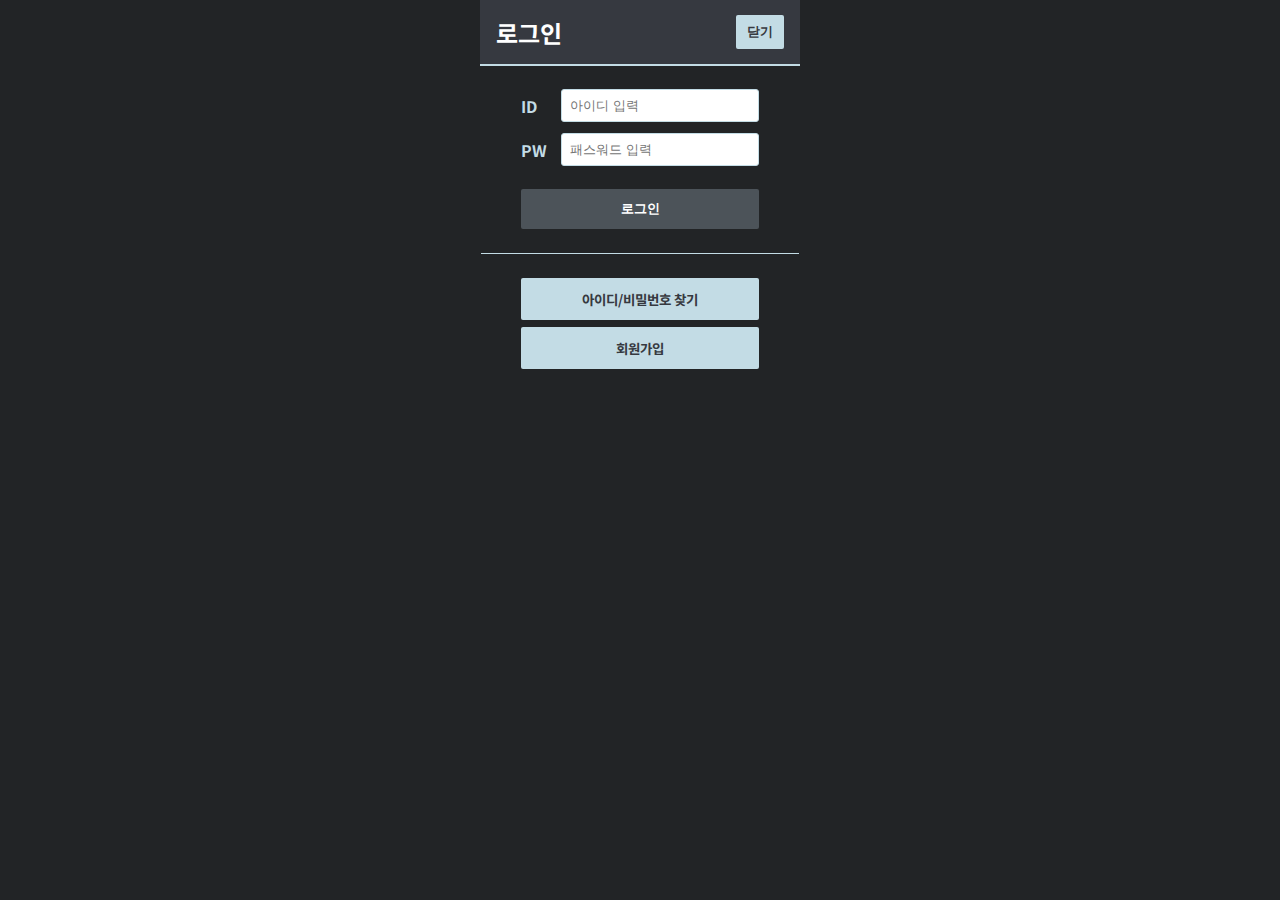
==== login.html @ 4ca1d776 "Add files via upload" ====
<!DOCTYPE html>
<html lang="en">

<head>
    <meta charset="UTF-8">
    <meta http-equiv="X-UA-Compatible" content="IE=edge">
    <meta name="viewport" content="width=device-width, initial-scale=1.0">
    <title>로그인</title>
    <style>
        @import url(css/index.css);
    </style>
</head>

<body>

    <div class="loginscreen">
        <div class="login">
            <div class="loginheader">
                <h2>로그인</h2>
                <button onclick="window.open('','_self').close()">닫기</button>
            </div>
            <div class="loginmain">
                <form class="loginForm">
                    <p>
                        <label>ID</label>
                        <input type="text" placeholder="아이디 입력">
                    </p>
                    <p>
                        <label>PW</label>
                        <input type="password" placeholder="패스워드 입력">
                    </p>
                    <button class="button buttoninv">로그인</button>
                </form>
                <p class="toplink">
                    <a class="button">아이디/비밀번호 찾기</a>
                    <a class="button">회원가입</a>
                </p>
            </div>
        </div>
    </div>
</body>

</html>
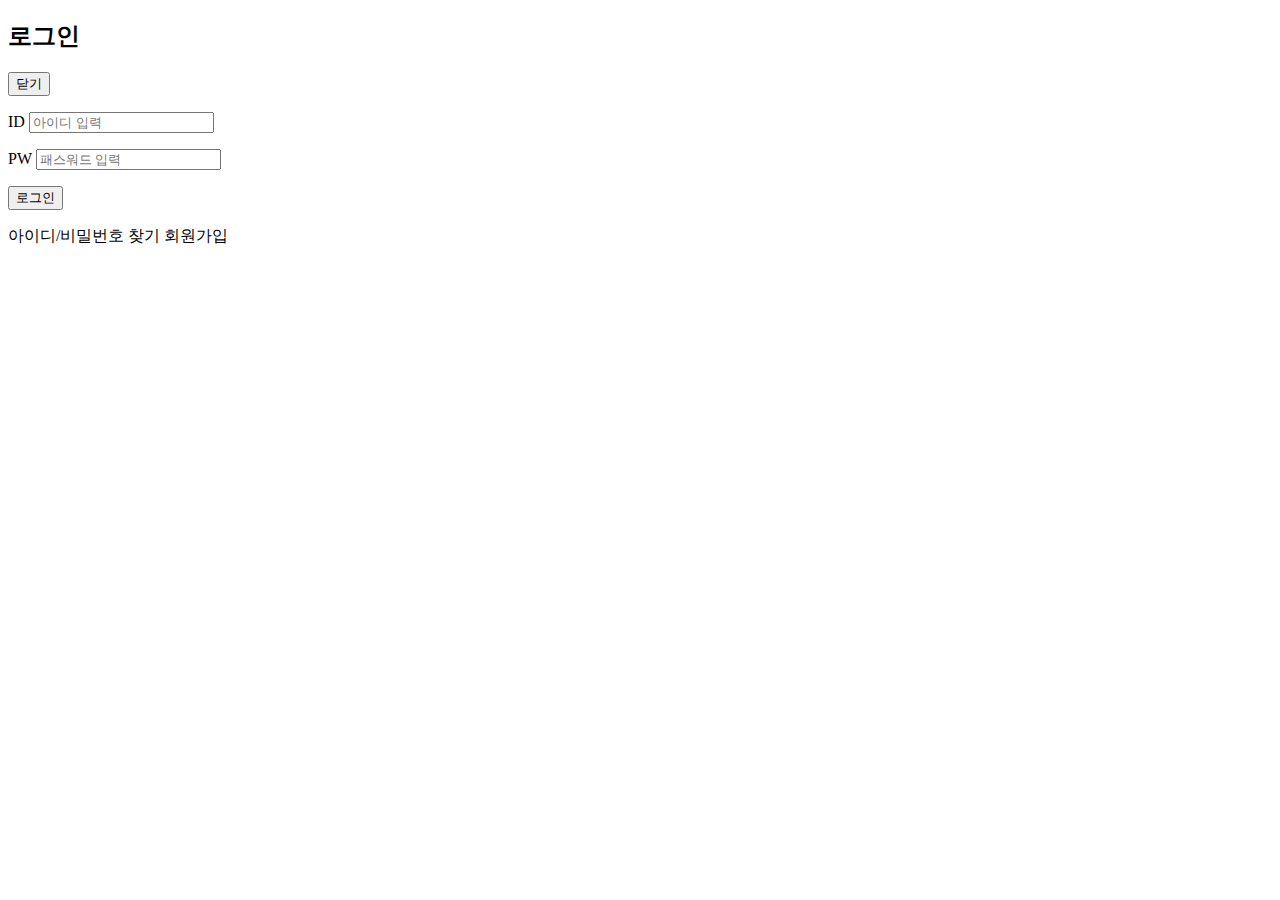
==== commit 41b2eda2: "Update login.html" ====
--- a/login.html
+++ b/login.html
@@ -7,7 +7,7 @@
     <meta name="viewport" content="width=device-width, initial-scale=1.0">
     <title>로그인</title>
     <style>
-        @import url(css/index.css);
+        @import url(web/css/index.css);
     </style>
 </head>
 
@@ -40,4 +40,4 @@
     </div>
 </body>
 
-</html>+</html>
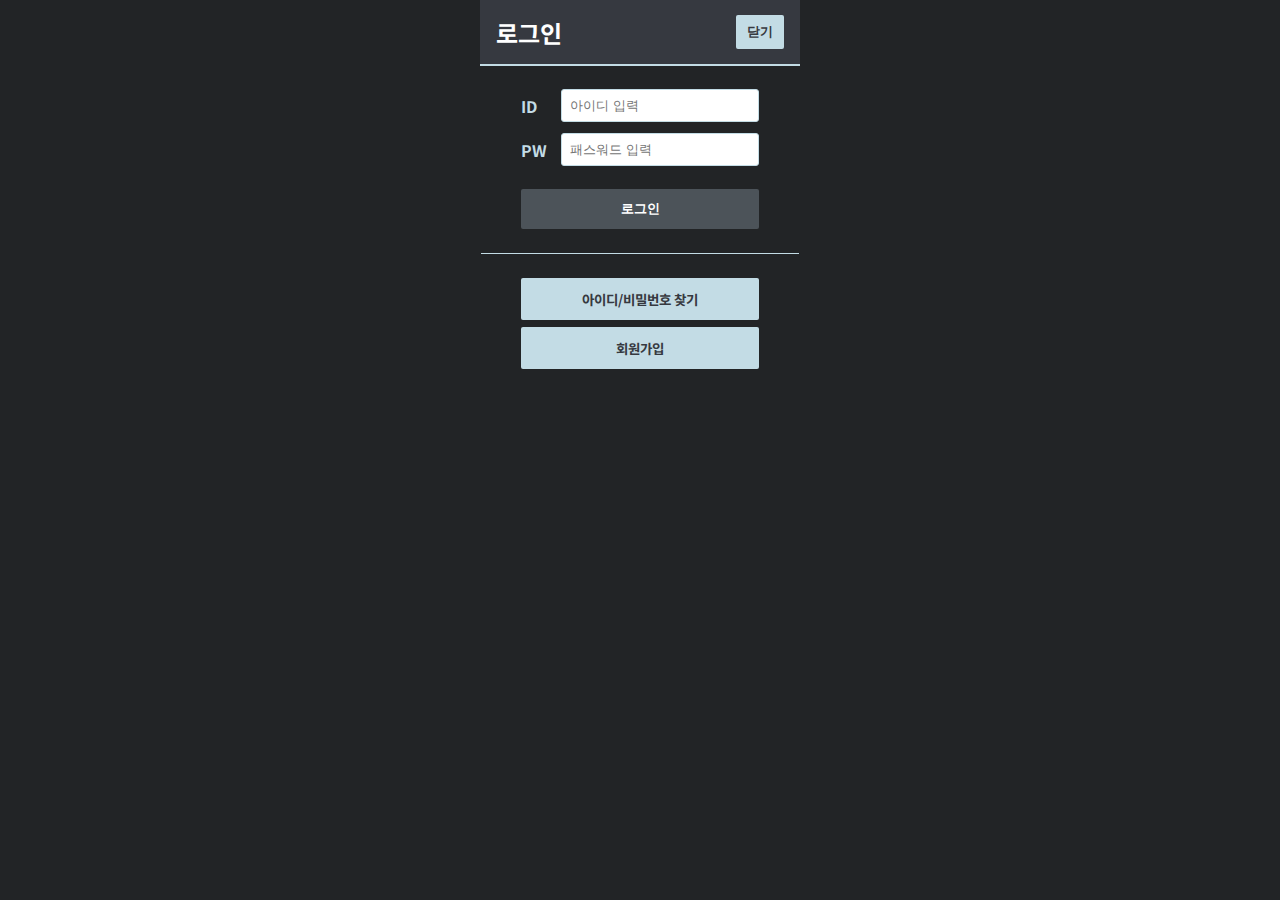
==== commit 422a5d35: "Add files via upload" ====
--- a/login.html
+++ b/login.html
@@ -6,9 +6,8 @@
     <meta http-equiv="X-UA-Compatible" content="IE=edge">
     <meta name="viewport" content="width=device-width, initial-scale=1.0">
     <title>로그인</title>
-    <style>
-        @import url(web/css/index.css);
-    </style>
+
+    <link rel="stylesheet" href="css/index.css">
 </head>
 
 <body>
@@ -40,4 +39,4 @@
     </div>
 </body>
 
-</html>
+</html>--- a/css/index.css
+++ b/css/index.css
@@ -0,0 +1,745 @@
+@import url('https://fonts.googleapis.com/css2?family=Hahmlet:wght@600&family=Noto+Sans+KR:wght@400;500;700&display=swap');
+ :root {
+    --main-bg-color: #363940;
+    --sub-bg-color: #4c5359;
+    --main-font-wh: #fff;
+    --main-bg-m-grey: #363940;
+    --footer-bg-color: #222426;
+    --footer-font-rgrey: #c3dce5;
+    --desc-line-color: #c3dce5;
+    --board-col-hover-color: #8598a6;
+    --main-hover-color: #222426;
+    --highlight-color: #8598a6;
+}
+
+html,
+body,
+div,
+span,
+applet,
+object,
+iframe,
+h1,
+h2,
+h3,
+h4,
+h5,
+h6,
+p,
+blockquote,
+pre,
+a,
+abbr,
+acronym,
+address,
+big,
+cite,
+code,
+del,
+dfn,
+em,
+img,
+ins,
+kbd,
+q,
+s,
+samp,
+small,
+strike,
+strong,
+sub,
+sup,
+tt,
+var,
+b,
+u,
+i,
+center,
+dl,
+dt,
+dd,
+ol,
+ul,
+li,
+fieldset,
+form,
+label,
+legend,
+table,
+caption,
+tbody,
+tfoot,
+thead,
+tr,
+th,
+td,
+article,
+aside,
+canvas,
+details,
+embed,
+figure,
+figcaption,
+footer,
+header,
+hgroup,
+menu,
+nav,
+output,
+ruby,
+section,
+summary,
+time,
+mark,
+audio,
+video {
+    margin: 0;
+    padding: 0;
+    border: 0;
+}
+
+html,
+body {
+    margin: 0 auto;
+    min-width: 100%;
+    background-color: var(--footer-bg-color);
+    font-family: 'Noto Sans KR', sans-serif;
+    font-weight: 400;
+}
+
+html,
+body {
+    -ms-overflow-style: none;
+    scrollbar-width: none;
+}
+
+html::-webkit-scrollbar,
+body::-webkit-scrollbar {
+    display: none;
+}
+
+ :focus {
+    outline: 0;
+}
+
+div {
+    box-sizing: border-box;
+}
+
+a {
+    color: #222426;
+    text-decoration: none;
+    outline: none;
+    font-weight: 400;
+}
+
+a:hover {
+    text-decoration: underline;
+}
+
+button,
+.button {
+    border: 0;
+    border-radius: 2px;
+    padding: 0.5rem 0.7rem;
+    cursor: pointer;
+    background-color: #c3dce5;
+    color: var(--main-bg-color);
+    font-weight: bold;
+}
+
+.button.buttoninv {
+    background-color: #4c5359;
+    color: var(--main-font-wh);
+}
+
+button:hover,
+.button:hover {
+    border: 0;
+    background-color: #4c5359;
+    color: var(--desc-line-color);
+}
+
+button.buttoninv:hover {
+    background-color: var(--highlight-color);
+    color: var(--desc-line-color);
+}
+
+.material-icons {
+    font-size: 4rem;
+    color: var(--desc-line-color);
+}
+
+#header {
+    position: fixed;
+    top: 0;
+    z-index: 10;
+    display: block;
+    width: 100%;
+    background-color: #8598a6;
+}
+
+#header,
+.topbar {
+    color: var(--main-font-wh);
+    box-shadow: 2px 2px 6px 0px rgb(0 0 0 / 10%);
+}
+
+#header .topbar {
+    display: flex;
+    justify-content: space-between;
+    flex-direction: row;
+    align-items: center;
+    background-color: #8598a6;
+    padding: 0.5rem;
+}
+
+#header .topbar .headertitle {
+    display: flex;
+    align-items: center;
+    justify-content: flex-start;
+    font-family: 'Hahmlet', serif;
+}
+
+#header .topbar .headertitle h1 {
+    margin-right: 0.5rem;
+}
+
+#header .topbar .menu.button {
+    display: block;
+    position: relative;
+    font-size: 0;
+    border: 0;
+    box-shadow: 2px 2px 0px 0px rgb(92 109 116 / 62%), inset 2px 2px 13px 0px rgb(92 109 116 / 62%);
+    border-radius: 3px;
+    padding: 5px;
+    background-color: transparent;
+}
+
+#header .topbar .toptitle {
+    display: none;
+    width: 2.5rem;
+    height: 2.5rem;
+    margin-right: 0.5rem;
+    background-position: center;
+    background-size: cover;
+}
+
+#header .topbar .toplink {
+    display: flex;
+}
+
+.bottombar {
+    display: none;
+    color: var(--main-font-wh);
+}
+
+#header .bottombar.is-open {
+    display: block;
+}
+
+#header .bottombar .nav ul {
+    list-style: none;
+    display: block;
+    position: relative;
+    margin: 0;
+    padding: 1rem 0;
+}
+
+#header .bottombar .nav ul li {
+    position: relative;
+    height: 100%;
+    padding: 1rem;
+}
+
+#header .bottombar .nav ul li span {
+    min-width: 80px;
+}
+
+#header .bottombar .nav ul li a {
+    display: block;
+    height: 100%;
+    width: 100%;
+    position: absolute;
+    top: 0;
+    left: 0;
+    cursor: pointer;
+}
+
+input[type="search"] {
+    display: block;
+    outline: none;
+    border: none;
+    width: 100%;
+    height: 100%;
+}
+
+#searchbar .search {
+    display: flex;
+    flex-wrap: nowrap;
+    justify-content: space-between;
+    padding: 0.7rem;
+}
+
+#searchbar .search div {
+    flex: 1 auto;
+    border: 1px solid #ddd;
+}
+
+#header .bottombar .nav ul li:hover,
+.search:hover {
+    background-color: var(--sub-bg-color);
+}
+
+#footer {
+    width: 100%;
+}
+
+#footer .copy {
+    color: var(--footer-font-rgrey);
+    padding: 3rem 0;
+    text-align: center;
+    font-size: 1rem;
+}
+
+.dim-layer {
+    display: none;
+    position: fixed;
+    top: 0;
+    width: 100%;
+    height: 100%;
+    z-index: 20;
+}
+
+.dim-layer.is-open {
+    display: block;
+}
+
+.dim-layer .dimBg {
+    position: absolute;
+    top: 0;
+    width: 100%;
+    height: 100%;
+    background-color: rgb(0 0 0 / 75%);
+}
+
+.loginscreen {
+    position: relative;
+    width: 320px;
+    height: 52%;
+    top: 40%;
+    left: 50%;
+    z-index: 30;
+    transform: translate(-50%, -55%);
+    -webkit-transform: translate(-50%, -55%);
+    -moz-transform: translate(-50%, -55%);
+    -ms-transform: translate(-50%, -55%);
+    -o-transform: translate(-50%, -55%);
+    background-color: #fff;
+    border-radius: 2px;
+    box-shadow: 2px 2px 20px 0px rgb(0 0 0 / 25%), inset 2px 2px 6px 0px rgb(0 0 0 / 10%);
+}
+
+.login {
+    display: flex;
+    position: absolute;
+    width: 100%;
+    height: 100%;
+    display: flex;
+    flex-direction: column;
+    justify-content: flex-start;
+    align-items: stretch;
+    align-content: stretch;
+}
+
+.login .loginheader {
+    width: 100%;
+    height: 4rem;
+    padding: 1rem;
+    display: flex;
+    justify-content: space-between;
+    align-items: center;
+    background-color: var(--main-bg-color);
+    color: var(--main-font-wh);
+}
+
+.login .loginmain {
+    height: 100%;
+    bottom: 0;
+    border: 1px solid var(--desc-line-color);
+    display: flex;
+    flex-direction: column;
+    justify-content: flex-start;
+    align-items: center;
+}
+
+.login .loginmain .loginForm {
+    width: 100%;
+    padding: 1.5rem 2.5rem 1.5rem;
+    box-sizing: border-box;
+    display: flex;
+    flex-direction: column;
+    border-bottom: 1px solid var(--desc-line-color);
+}
+
+.login .loginmain .loginForm p {
+    margin-bottom: 0.7rem;
+    display: flex;
+    justify-content: space-between;
+    align-items: center;
+}
+
+.login .loginmain .loginForm button {
+    margin-top: 0.7rem;
+    padding: 0.7rem 0;
+}
+
+.login .loginmain .loginForm label {
+    min-width: 40px;
+    font-weight: bold;
+    color: #c3dce5;
+}
+
+.login .loginmain .loginForm input {
+    padding: 0.5rem;
+    border: 1px solid var(--desc-line-color);
+    border-radius: 3px;
+    flex: 1 1 auto;
+}
+
+.login .loginmain .toplink {
+    position: relative;
+    width: 100%;
+    box-sizing: border-box;
+    padding: 1.5rem 2.5rem;
+    display: flex;
+    flex-direction: column;
+    align-items: center;
+}
+
+.login .loginmain .toplink a.button {
+    display: block;
+    width: 100%;
+    margin-bottom: 0.4rem;
+    padding: 0.7rem 0;
+    text-align: center;
+    border: 0;
+    font-size: 13.5px;
+    text-decoration: none;
+}
+
+#main {
+    display: block;
+    background-color: var(--main-bg-m-grey);
+    padding: 5rem 1rem 1rem;
+}
+
+.alert {
+    display: flex;
+    flex-direction: column;
+    justify-content: space-between;
+}
+
+.alert .headerimg {
+    position: relative;
+    overflow: hidden;
+    min-height: 8rem;
+    height: 100%;
+    border-radius: 3px;
+    margin-bottom: 0.5rem;
+    display: flex;
+    justify-content: center;
+    align-items: center;
+    font-size: 2.5rem;
+    background-color: #4c5359;
+}
+
+.alert .headerimg img {
+    display: block;
+    position: absolute;
+    width: 100%;
+    height: 100%;
+    object-fit: cover;
+    object-position: center;
+}
+
+.alert .headerimg h2 {
+    color: var(--main-font-wh);
+    position: absolute;
+    z-index: 5;
+    font-family: 'Hahmlet', serif;
+}
+
+.forumboard {
+    position: relative;
+    padding: 1rem;
+    background-color: #667480;
+    margin-bottom: 0.5rem;
+    border-radius: 0.3rem;
+}
+
+.forumboard .forumtitle {
+    margin: 0 0 0.5rem 0;
+    padding: 0.5rem 0 0.5rem;
+    display: grid;
+    grid-template-columns: minmax(100px, auto) 1.8rem;
+    border-bottom: 0.2rem solid var(--desc-line-color);
+    color: #222426;
+    font-weight: 700;
+}
+
+.forumboard .forumtitle a {
+    font-size: 0;
+    position: relative;
+    display: flex;
+    flex-direction: column;
+    flex-wrap: nowrap;
+    justify-content: center;
+    align-items: center;
+}
+
+.forumboard .forumtitle a:after {
+    content: '';
+    display: block;
+    position: absolute;
+    width: 1.2rem;
+    height: 1.2rem;
+    background-position: center;
+    background-repeat: no-repeat;
+    background-size: cover;
+    opacity: .5;
+}
+
+.forumboard .forumbody .forumli:hover {
+    background-color: var(--board-col-hover-color);
+}
+
+.forumboard .forumbody .forumli {
+    padding: 0.2rem 0 0.2rem;
+    display: flex;
+    justify-content: space-between;
+}
+
+.forumboard .forumbody .forumli a {
+    flex: auto;
+    display: block;
+    white-space: nowrap;
+    overflow: hidden;
+    text-overflow: ellipsis;
+}
+
+.forumboard .forumbody .forumli span:not(.badge) {
+    flex: 0 0 25%;
+    text-align: right;
+    font-weight: 500;
+}
+
+.forumboard .forumbody .forumli .badge {
+    flex: 0 0 auto;
+    margin-right: 0.5rem;
+}
+
+.forumboard .forumbody .forumli span:nth-child(1):not(.badge) {
+    flex: 0 0 3.5rem;
+    margin-right: 0.5rem;
+    text-align: left;
+}
+
+.forumboard .forumbody .forumli .badge strong {
+    display: inline-block;
+    padding: 0 5px;
+    border-radius: 3px;
+    font-size: 15px;
+    background: #c3dce5;
+    color: #222426;
+    font-weight: 500;
+}
+
+.forumboard .forumgallery {
+    display: grid;
+    grid-gap: 1rem;
+    gap: 1rem;
+    align-items: start;
+    grid-template-columns: repeat(2, 1fr);
+}
+
+.forumboard .forumgallery .forumli {
+    position: relative;
+    width: 100%;
+    border-radius: 2px;
+    box-shadow: 0px 2px 6px 0px rgb(0 0 0 / 9%);
+}
+
+.forumboard .forumgallery .forumli:hover {
+    background-color: var(--board-col-hover-color);
+}
+
+.forumboard .forumgallery .forumli a {
+    display: block;
+    height: 100%;
+    width: 100%;
+    position: absolute;
+    top: 0;
+    left: 0;
+    font-size: 0;
+    cursor: pointer;
+    z-index: 1;
+}
+
+.forumboard .forumgallery .forumli .item {
+    position: relative;
+    background-color: #c3dce5;
+    border-radius: 0.3rem;
+}
+
+.forumboard .forumgallery .forumli .item:hover {
+    background-color: var(--board-col-hover-color);
+}
+
+.item .galleryimg {
+    position: relative;
+    width: 100%;
+    padding-bottom: 100%;
+}
+
+.item .galleryimg img {
+    position: absolute;
+    width: 100%;
+    height: 100%;
+    object-fit: cover;
+    border-radius: 0.3rem 0.3rem 0 0;
+}
+
+.item .galleryinfo {
+    display: flex;
+    align-items: stretch;
+    flex-direction: column;
+    padding: 0.8rem;
+}
+
+.item .galleryinfo .title {
+    margin-bottom: 0.5rem;
+}
+
+.item .galleryinfo .title span {
+    white-space: nowrap;
+    margin-right: 0.5rem;
+}
+
+.item .galleryinfo dt {
+    display: flex;
+}
+
+.item .galleryinfo dt.etc {
+    justify-content: space-between;
+}
+
+.gallerytitle {
+    font-size: 0.9rem;
+}
+
+.itemtitle {
+    display: block;
+    white-space: nowrap;
+    overflow: hidden;
+    text-overflow: ellipsis;
+    font-weight: 500;
+}
+
+@media screen and (max-width: 376px) {
+    #header .topbar .toptitle {
+        display: block;
+    }
+    #header .topbar h1 {
+        display: none;
+    }
+}
+
+@media screen and (min-width: 321px) {}
+
+@media screen and (min-width: 640px) {
+    #main {
+        background-color: var(--main-bg-m-grey);
+        padding: 8rem 0.8rem 0.8rem;
+    }
+    .forumboard .forumgallery {
+        grid-template-columns: repeat(3, minmax(30%, 50%));
+    }
+    #searchbar .search {
+        padding: .8rem 0;
+    }
+    #header .topbar .menu {
+        display: none;
+    }
+    #header .topbar .menu.button {
+        display: none;
+    }
+    #header .bottombar {
+        display: grid !important;
+        grid-template-columns: 1fr 1fr;
+        padding: 0 0.8rem 0 0;
+    }
+    #header .bottombar .nav ul {
+        display: flex;
+        justify-content: space-between;
+        align-items: center;
+        height: 2rem;
+    }
+    #header .bottombar .nav ul li {
+        width: 100%;
+        display: flex;
+        text-align: center;
+        align-items: center;
+        justify-content: center;
+    }
+}
+
+@media screen and (min-width: 768px) and (max-width: 1024px) {}
+
+@media screen and (min-width: 1824px) {}
+
+@media screen and (min-width: 320px) and (max-width: 480px) {
+    .forumboard .forumgallery {
+        grid-template-columns: 1fr;
+    }
+}
+
+@media screen and (max-width: 320px) {
+    .forumboard .forumgallery {
+        grid-template-columns: 1fr;
+    }
+}
+
+@media only screen and(-webkit-min-device-pixel-ratio: 1.5),
+only screen and(min-device-pixel-ratio: 1.5) {}
+
+@media screen and (min-device-width: 768px) and (max-device-width: 1024px) {}
+
+@media screen and (min-device-width: 768px) and (max-device-width: 1024px) and (orientation: landscape) {}
+
+@media screen and (min-device-width: 768px) and (max-device-width: 1024px) and (orientation: portrait) {}
+
+@media screen and (min-width: 768px) and (max-width: 1024px) {}
+
+@media screen and (min-width: 1025px) {
+    #main {
+        display: grid;
+        gap: 0.5rem;
+        grid-template-columns: 50% 50%;
+    }
+    .forumboard .forumgallery {
+        grid-template-columns: repeat(3, minmax(30%, 50%));
+    }
+}
+
+@media screen and (min-width: 1225px) {
+    .forumboard .forumgallery {
+        grid-template-columns: repeat(3, minmax(30%, 50%));
+    }
+}
+
+@media screen and (min-width: 1824px) {
+    .forumboard .forumgallery {
+        grid-template-columns: repeat(3, 1fr);
+    }
+}